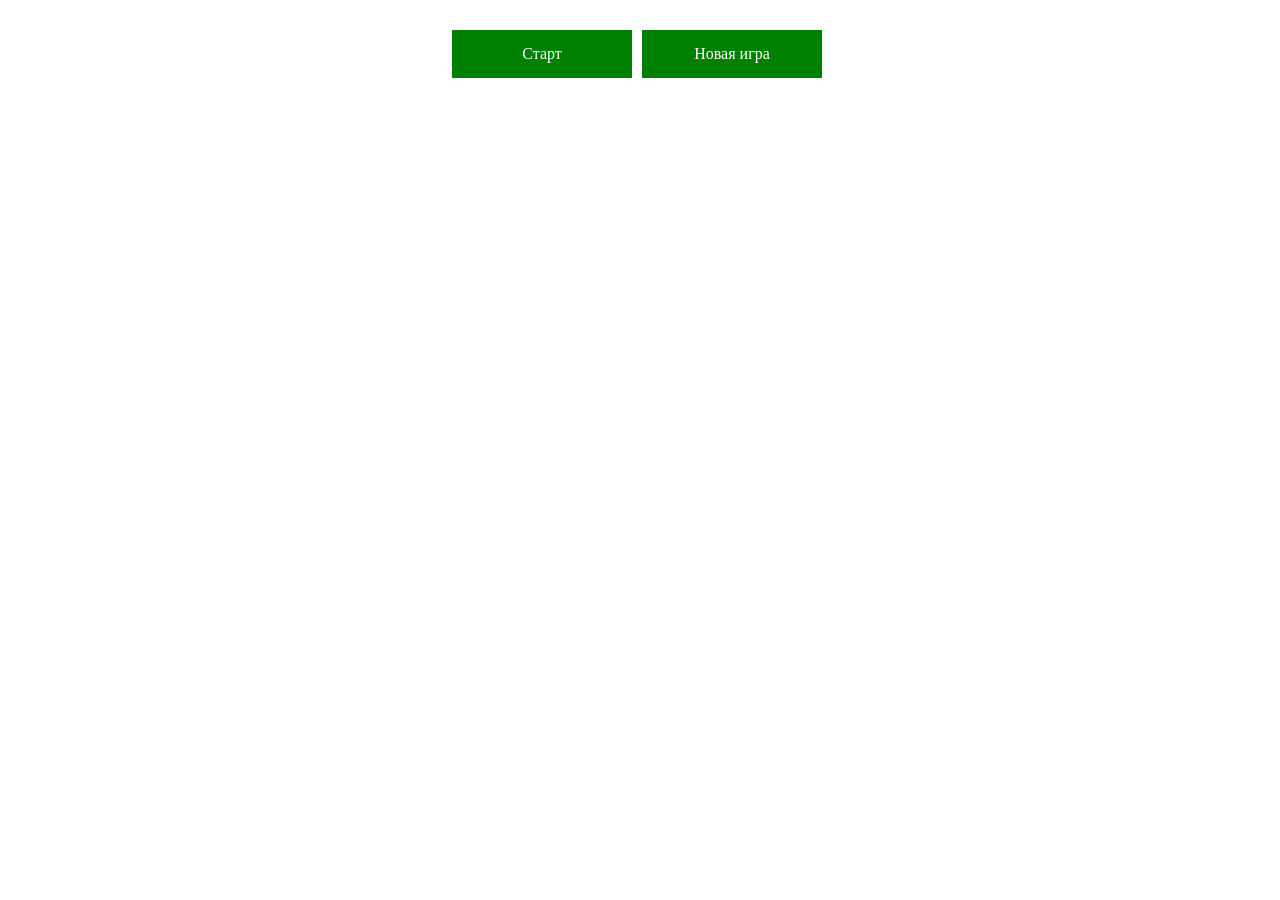
==== homework-7/homework-7.html @ 784fa6be "homework-7.css, homework-7.html added" ====
<!DOCTYPE html>
<html lang="en">
<head>
    <meta charset="UTF-8">
    <title>Snake</title>
    <link rel="stylesheet" href="homework-7.css">
    <script src="homework-7.js"></script>
</head>
<body>
<div class="wrap">
    <div id="snake-field"></div>
    <div class="buttons">
        <div id="snake-start">Старт</div>
        <div id="snake-renew">Новая игра</div>
    </div>
</div>
</body>
</html>
---- homework-7/homework-7.css ----
#snake-field{
    display: inline-block;
}
#snake-renew,#snake-start{
    width: 150px;
    padding: 15px;
    color: white;
    background-color: green;
    text-align: center;
    cursor: pointer;
    float: left;
    margin-right: 10px;
}
.game-table{
    border-collapse: collapse;
    background-color: #3e3e3e;
}
td.game-table-cell{
    width: 15px;
    height: 15px;
    border: 1px dotted #eee;
}
.snake-unit{
    background-color: white;
}
.food-unit{
    background-color: red;
}
.buttons{
    display: inline-block;
}
.wrap{
    margin: 30px auto 0;
    text-align: center;
}
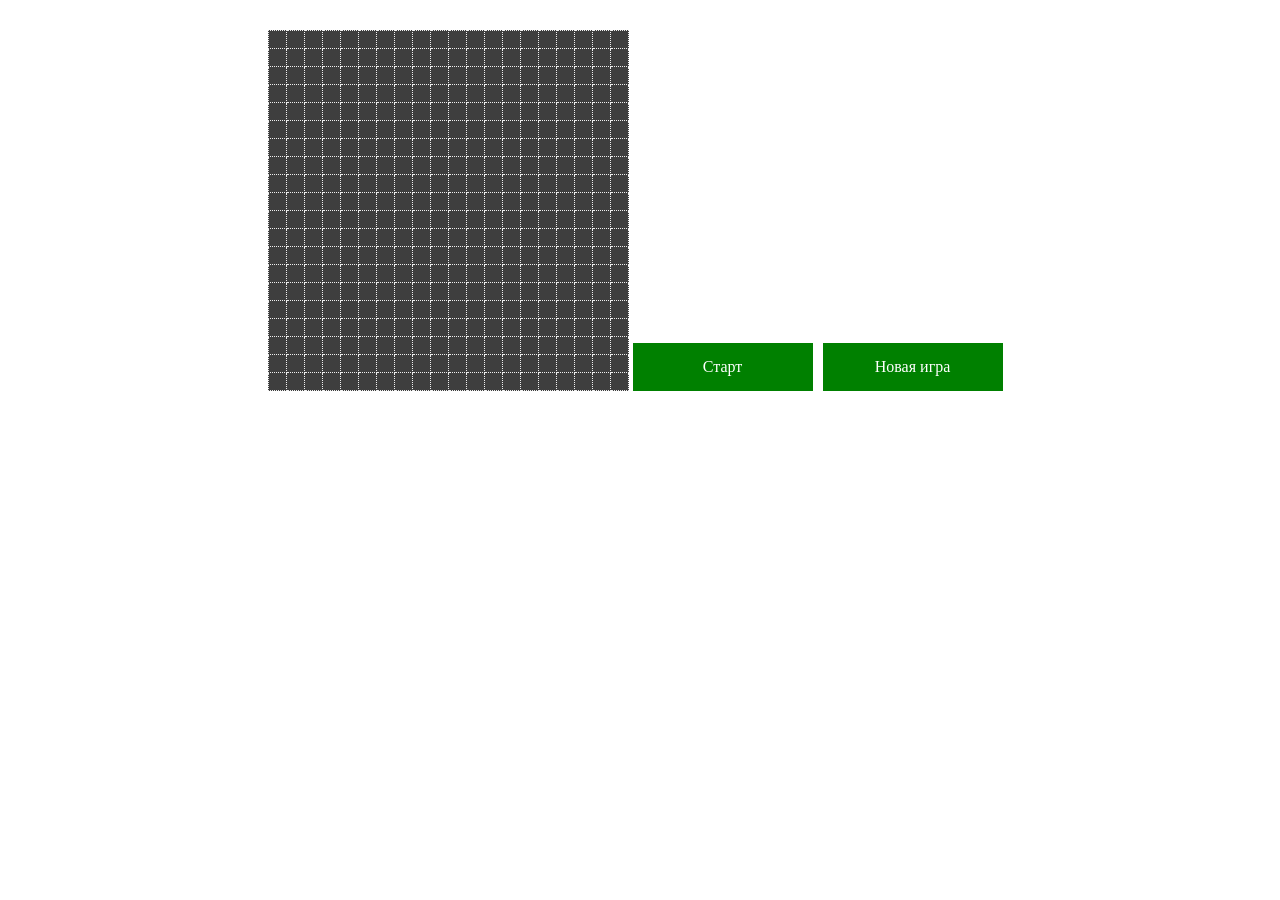
==== commit 00251cfe: "current-score added" ====
--- a/homework-7/homework-7.html
+++ b/homework-7/homework-7.html
@@ -8,6 +8,7 @@
 </head>
 <body>
 <div class="wrap">
+    <div id="current-score"></div>
     <div id="snake-field"></div>
     <div class="buttons">
         <div id="snake-start">Старт</div>
